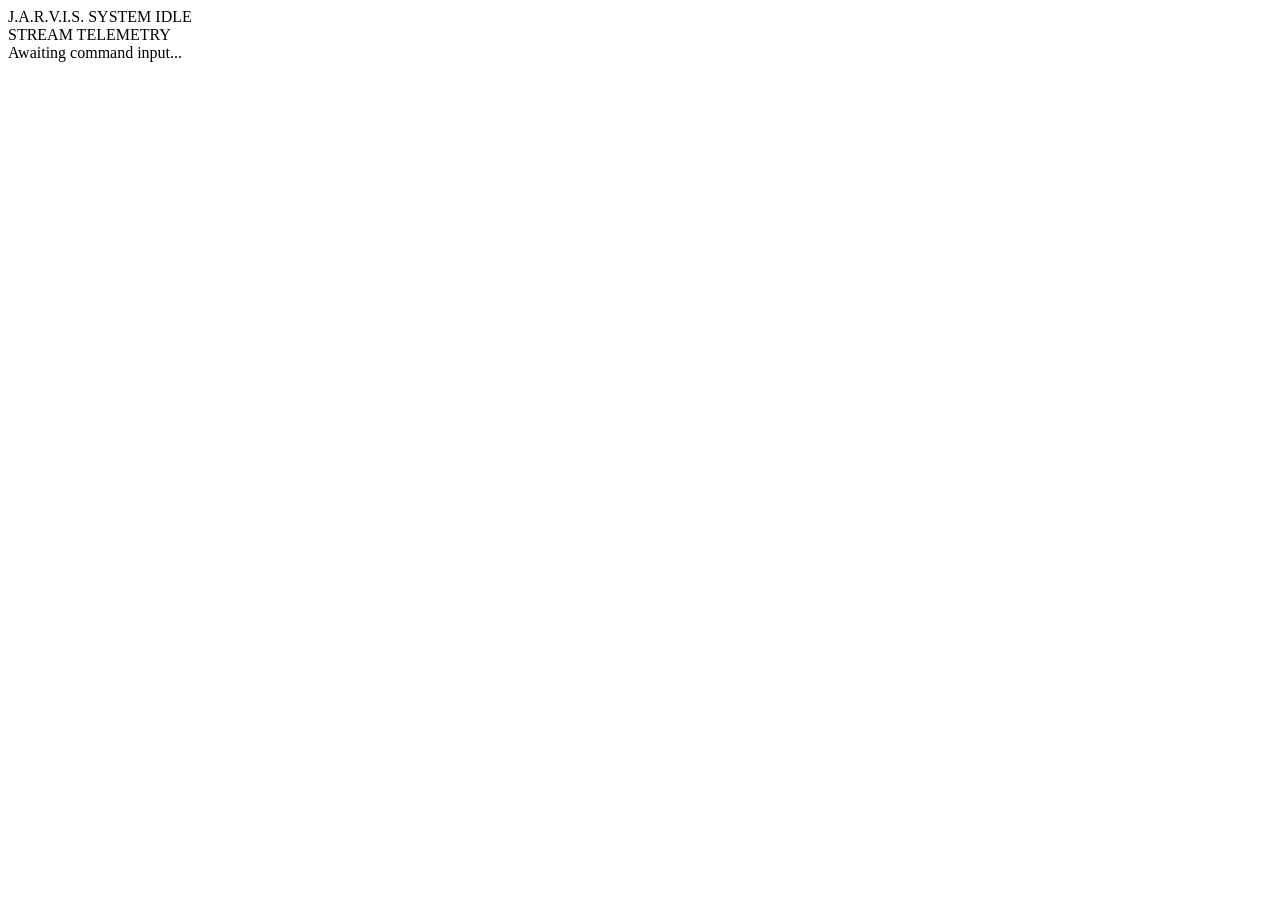
==== jarvis/static/visualizer.html @ 4733e1ac "feat(visual): add reactive HUD speaking aperture and SSE server" ====
<!DOCTYPE html>
<html lang="en">
<head>
  <meta charset="utf-8">
  <meta name="viewport" content="width=device-width, initial-scale=1">
  <title>J.A.R.V.I.S. Aperture</title>
  <link rel="preconnect" href="https://fonts.googleapis.com">
  <link rel="preconnect" href="https://fonts.gstatic.com" crossorigin>
  <link href="https://fonts.googleapis.com/css2?family=Archivo:wght@600;800&family=IBM+Plex+Mono:wght@400;500;600&display=swap" rel="stylesheet">
  <link rel="stylesheet" href="/visualizer.css">
</head>
<body class="state-idle">
  <div class="aperture-container">
    <header class="telemetry-bar">
      <span class="system-id">J.A.R.V.I.S.</span>
      <span class="status-indicator" id="statusText">SYSTEM IDLE</span>
    </header>

    <main class="orb-stage" aria-label="Visual speech aperture">
      <div class="orb-wrapper" id="orbWrapper">
        <span class="ring r-outer"></span>
        <span class="ring r-mid"></span>
        <span class="ring r-inner"></span>
        <span class="ring core"></span>
      </div>
    </main>

    <footer class="caption-dock">
      <div class="caption-label">STREAM TELEMETRY</div>
      <div class="caption-content" id="captionText">Awaiting command input...</div>
    </footer>
  </div>

  <script src="/visualizer.js"></script>
</body>
</html>
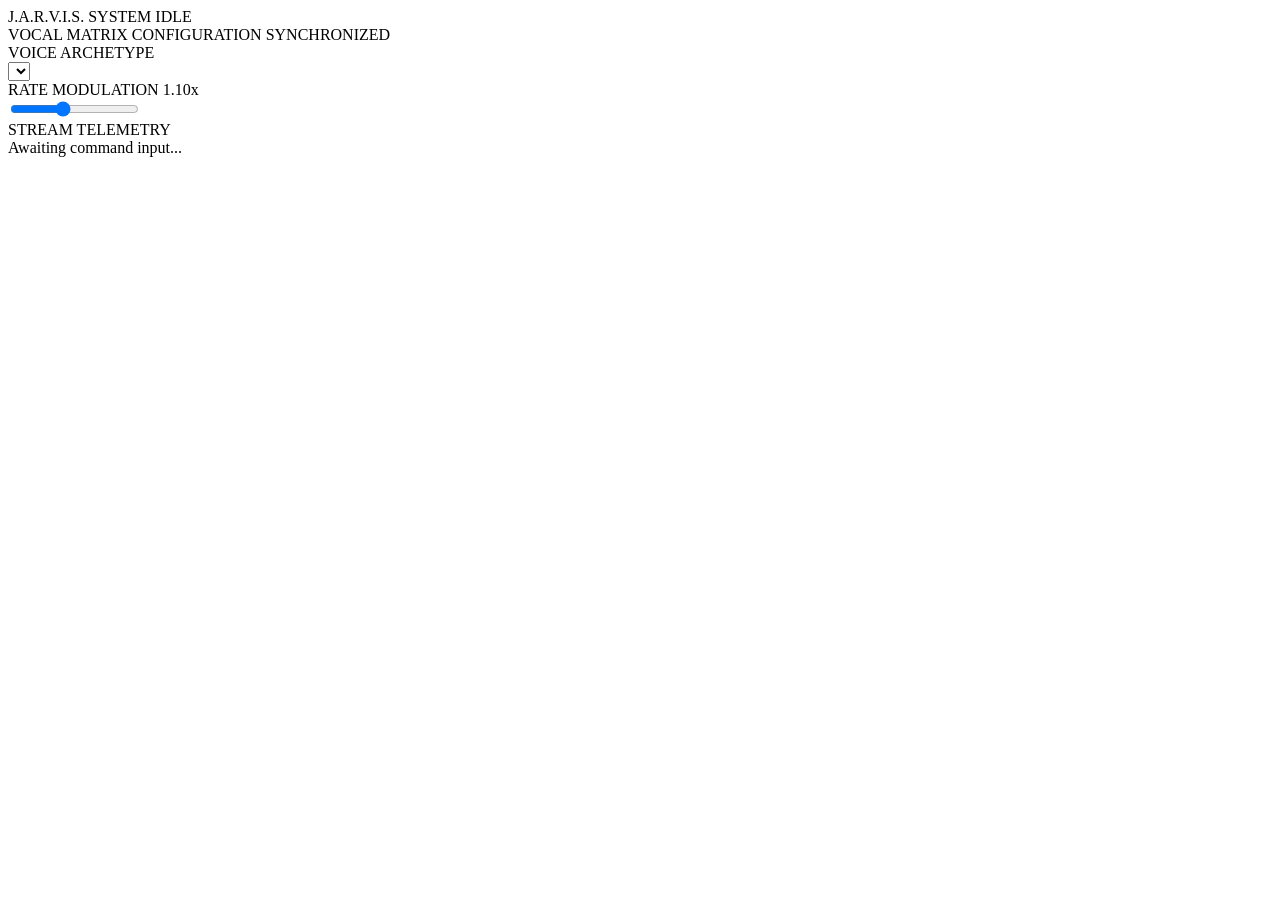
==== commit 10d4a50c: "feat(ui): add voice archetype and rate modulation controls to visualizer HUD" ====
--- a/jarvis/static/visualizer.html
+++ b/jarvis/static/visualizer.html
@@ -23,7 +23,41 @@
         <span class="ring r-inner"></span>
         <span class="ring core"></span>
       </div>
+      <div class="sound-wave" id="soundWave" aria-hidden="true">
+        <span class="bar bar-1"></span>
+        <span class="bar bar-2"></span>
+        <span class="bar bar-3"></span>
+        <span class="bar bar-4"></span>
+        <span class="bar bar-5"></span>
+      </div>
     </main>
+
+    <section class="voice-modulation" aria-label="Voice Modulation Controls">
+      <div class="modulation-header">
+        <span class="modulation-tag">VOCAL MATRIX CONFIGURATION</span>
+        <span class="modulation-status" id="voiceSyncStatus">SYNCHRONIZED</span>
+      </div>
+
+      <div class="modulation-grid">
+        <div class="modulation-field">
+          <label for="voiceSelect" class="field-label">VOICE ARCHETYPE</label>
+          <div class="select-container">
+            <select id="voiceSelect" class="hud-select" aria-label="Select voice"></select>
+            <span class="select-arrow" aria-hidden="true"></span>
+          </div>
+        </div>
+
+        <div class="modulation-field">
+          <div class="field-header">
+            <label for="speedRange" class="field-label">RATE MODULATION</label>
+            <span class="speed-badge" id="speedBadge">1.10x</span>
+          </div>
+          <div class="slider-container">
+            <input type="range" id="speedRange" class="hud-range" min="0.5" max="2.0" step="0.05" value="1.1" aria-label="Adjust voice rate">
+          </div>
+        </div>
+      </div>
+    </section>
 
     <footer class="caption-dock">
       <div class="caption-label">STREAM TELEMETRY</div>
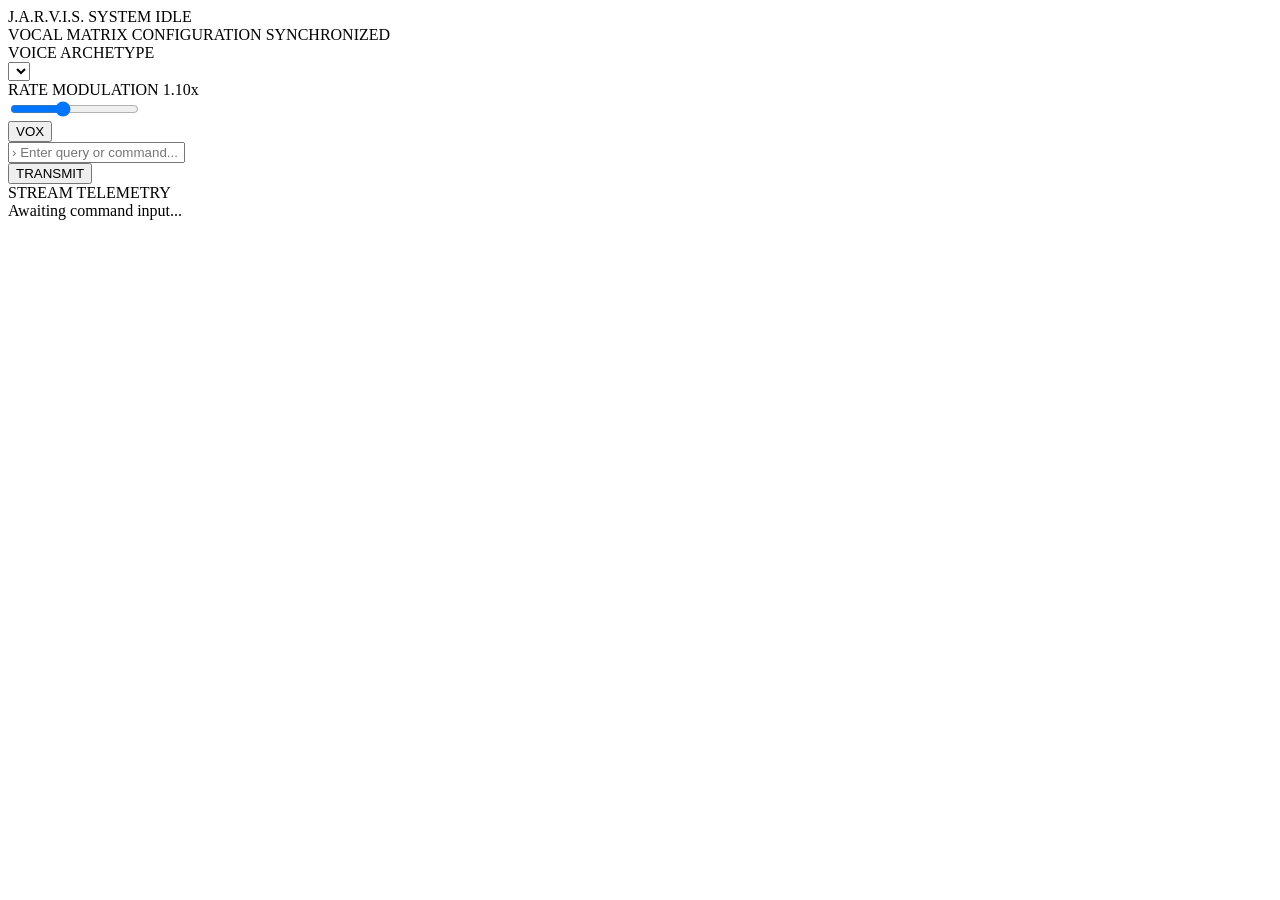
==== commit ab367d13: "feat(visualizer): polish interactive audio aperture HUD, speech speed controls, and state telemetry" ====
--- a/jarvis/static/visualizer.html
+++ b/jarvis/static/visualizer.html
@@ -59,6 +59,19 @@
       </div>
     </section>
 
+    <section class="command-dock" aria-label="Command and Voice Input">
+      <form id="commandForm" class="command-form" autocomplete="off">
+        <button type="button" id="micBtn" class="hud-mic-btn" aria-label="Voice input">
+          <span class="mic-dot" aria-hidden="true"></span>
+          <span class="mic-label">VOX</span>
+        </button>
+        <div class="input-wrapper">
+          <input type="text" id="commandInput" class="hud-input" placeholder="› Enter query or command..." aria-label="Command prompt">
+        </div>
+        <button type="submit" id="sendBtn" class="hud-send-btn" aria-label="Transmit command">TRANSMIT</button>
+      </form>
+    </section>
+
     <footer class="caption-dock">
       <div class="caption-label">STREAM TELEMETRY</div>
       <div class="caption-content" id="captionText">Awaiting command input...</div>
